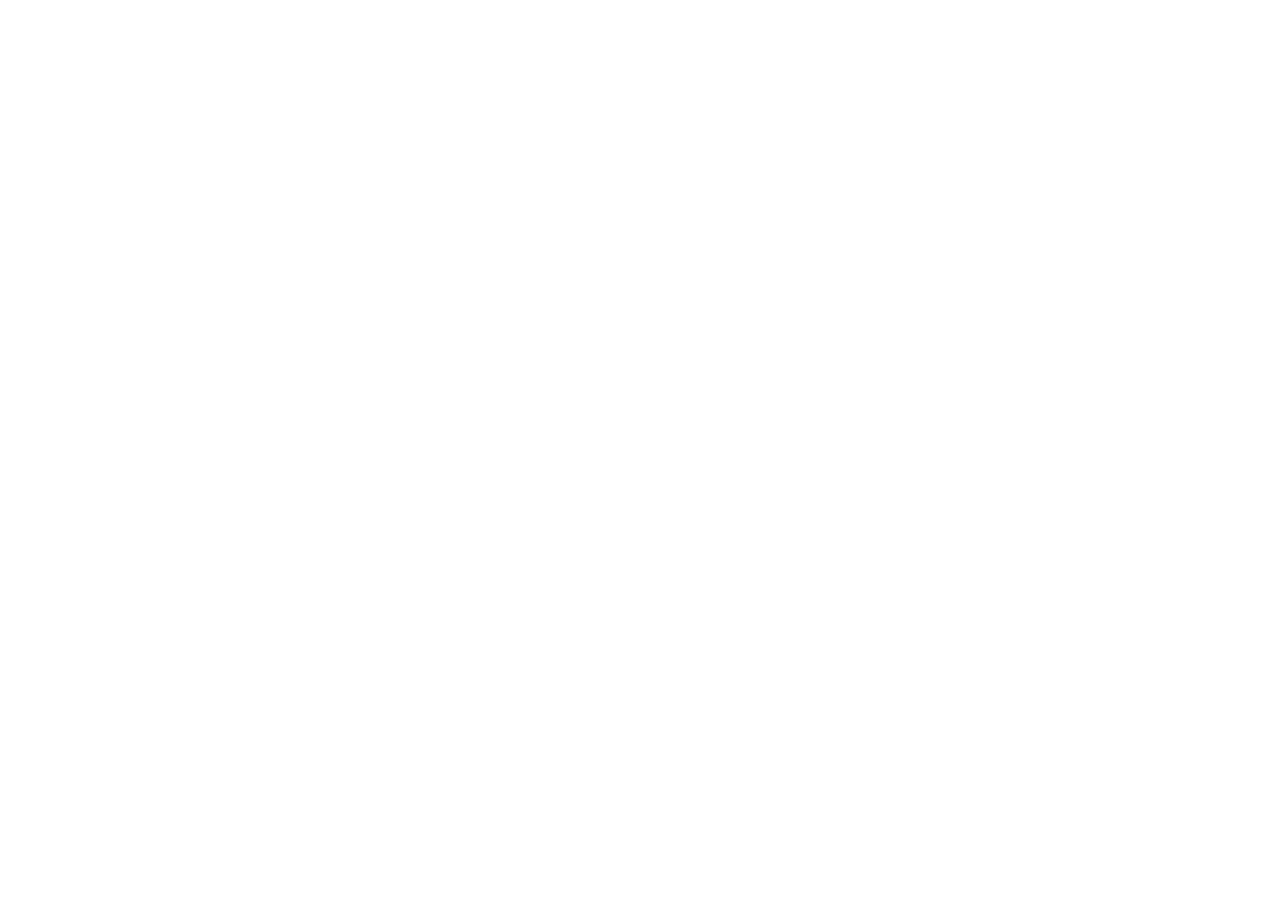
==== index.html @ 0b3ed3cb "hw done" ====
<!DOCTYPE html>
<html lang="en">
<head>
    <meta charset="UTF-8">
    <meta name="viewport" content="width=device-width, initial-scale=1.0">
    <meta http-equiv="X-UA-Compatible" content="ie=edge">
    <title>Document</title>
</head>
<body>
    
</body>
</html>
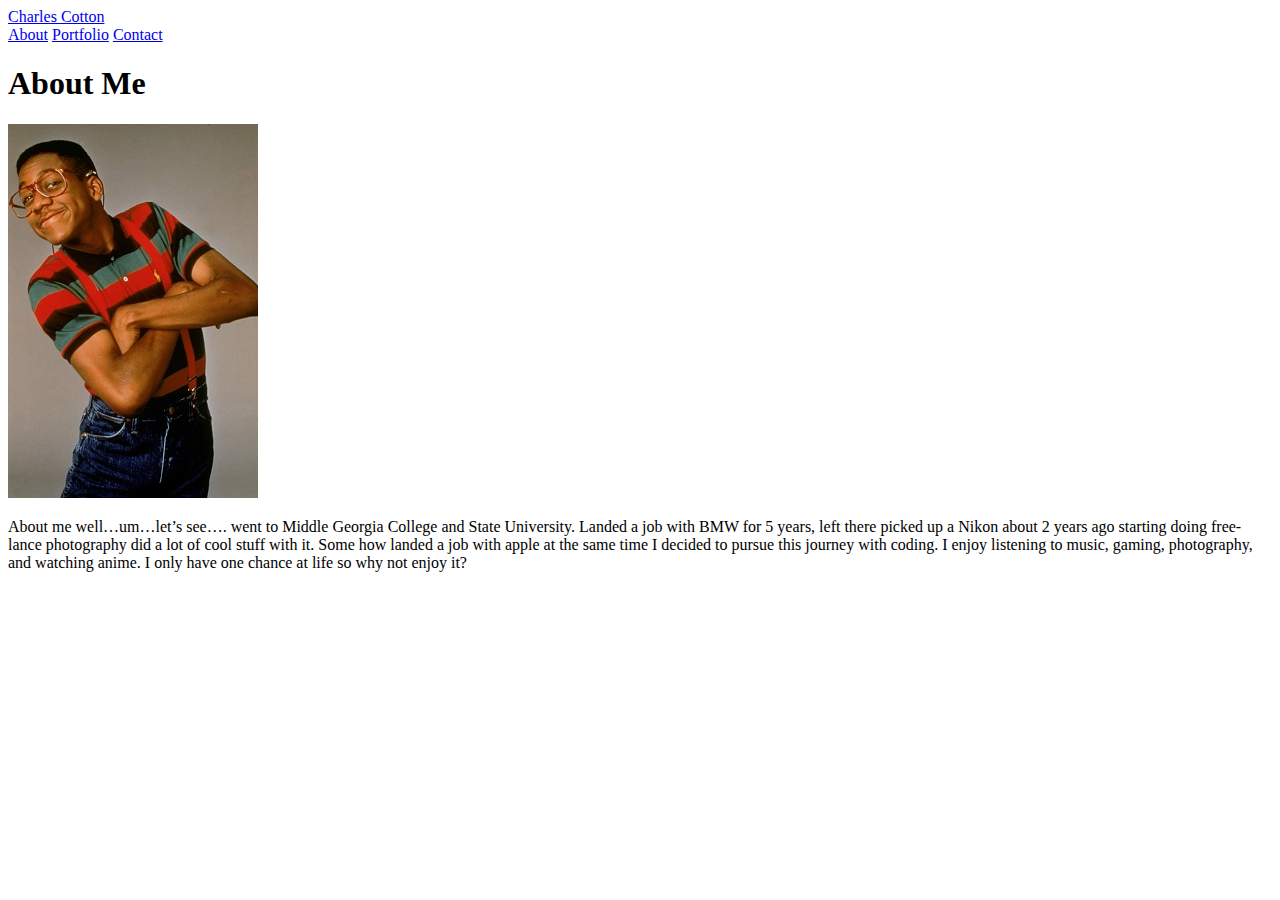
==== commit 166a2845: "changes" ====
--- a/index.html
+++ b/index.html
@@ -1,12 +1,43 @@
-<!DOCTYPE html>
-<html lang="en">
+<!doctype html>
+<html lang="en-us">
+
 <head>
-    <meta charset="UTF-8">
-    <meta name="viewport" content="width=device-width, initial-scale=1.0">
-    <meta http-equiv="X-UA-Compatible" content="ie=edge">
-    <title>Document</title>
+  <meta charset="UTF-8">
+  <title>About |Charles Cotton</title>
+  <link rel="stylesheet" type="text/css" href="assets/css/style.css">
 </head>
+
 <body>
+
+  <header id="masthead">
+    <div class="container">
+      <a href="index.html" id="logo">Charles Cotton</a>
+      <nav>
+        <a href="index.html">About</a>
+        <a href="portfolio.html">Portfolio</a>
+        <a href="contact.html">Contact</a>
+      </nav>
+    </div>
+  </header>
+
+  <div id="main-container" class="container">
+    <section class="main-section">
+      <h1>About Me</h1>
+
+      <img src="assets/images/Steve_Urkel.jpg" class="auth-image" alt="Your Name">
+
+      <p>About me well…um…let’s see…. went to Middle Georgia College and State University. Landed a job with BMW for 5 years, left there picked up a Nikon about 2 years ago starting doing free-lance photography did a lot of cool stuff with it. Some how landed a job with apple at the same time I decided to pursue this journey with coding. I enjoy listening to music, gaming, photography, and watching anime. I only have one chance at life so why not enjoy it?
+      </p>
+
+      <p></p>
+
+    </section>
+
+  </div>
+
+  <footer>
     
+  </footer>
 </body>
-</html>+
+</html>
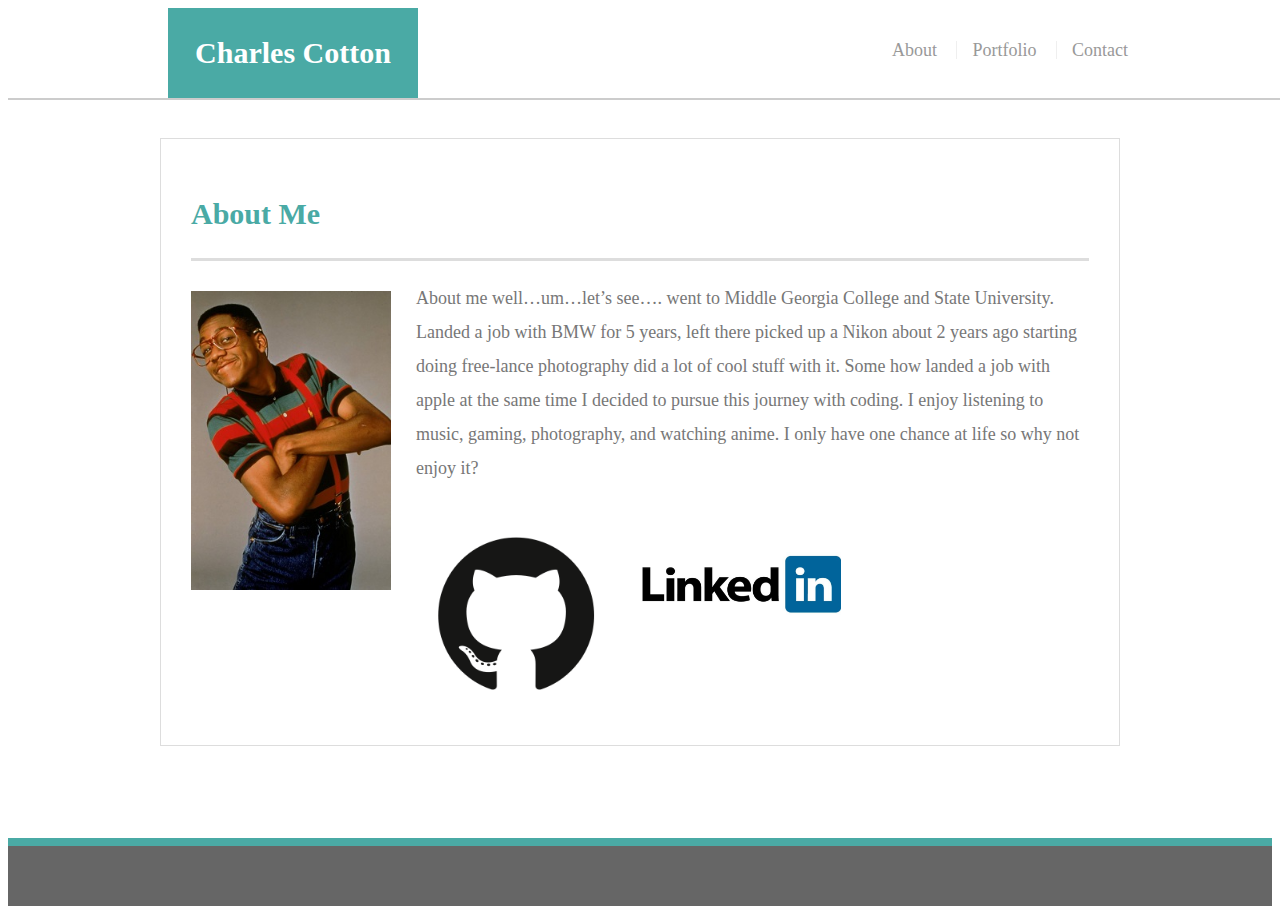
==== commit d9dc631f: "added new updates" ====
--- a/index.html
+++ b/index.html
@@ -1,43 +1,53 @@
-<!doctype html>
+<!DOCTYPE html>
 <html lang="en-us">
+  <head>
+    <meta charset="UTF-8" />
+    <title>About |Charles Cotton</title>
+    <link rel="stylesheet" type="text/css" href="assets/css/style.css" />
+  </head>
 
-<head>
-  <meta charset="UTF-8">
-  <title>About |Charles Cotton</title>
-  <link rel="stylesheet" type="text/css" href="assets/css/style.css">
-</head>
+  <body>
+    <header id="masthead">
+      <div class="container">
+        <a href="index.html" id="logo">Charles Cotton</a>
+        <nav>
+          <a href="index.html">About</a>
+          <a href="portfolio.html">Portfolio</a>
+          <a href="contact.html">Contact</a>
+        </nav>
+      </div>
+    </header>
 
-<body>
+    <div id="main-container" class="container">
+      <section class="main-section">
+        <h1>About Me</h1>
 
-  <header id="masthead">
-    <div class="container">
-      <a href="index.html" id="logo">Charles Cotton</a>
-      <nav>
-        <a href="index.html">About</a>
-        <a href="portfolio.html">Portfolio</a>
-        <a href="contact.html">Contact</a>
-      </nav>
+        <img
+          src="assets/images/Steve_Urkel.jpg"
+          class="auth-image"
+          alt="Your Name"
+        />
+
+        <p>
+          About me well…um…let’s see…. went to Middle Georgia College and State
+          University. Landed a job with BMW for 5 years, left there picked up a
+          Nikon about 2 years ago starting doing free-lance photography did a
+          lot of cool stuff with it. Some how landed a job with apple at the
+          same time I decided to pursue this journey with coding. I enjoy
+          listening to music, gaming, photography, and watching anime. I only
+          have one chance at life so why not enjoy it?
+        </p>
+        
+        <a href="https://github.com/charlie-cyber">
+          <img src="assets/images/github.jpg" class="auth-image" alt="Your Name" />
+          
+          <a href="https://www.linkedin.com/feed/?trk=onboarding-landing">
+            <img src="assets/images/linkedin.jpg" class="auth-image" alt="Your Name" />
+
+        <p></p>
+      </section>
     </div>
-  </header>
 
-  <div id="main-container" class="container">
-    <section class="main-section">
-      <h1>About Me</h1>
-
-      <img src="assets/images/Steve_Urkel.jpg" class="auth-image" alt="Your Name">
-
-      <p>About me well…um…let’s see…. went to Middle Georgia College and State University. Landed a job with BMW for 5 years, left there picked up a Nikon about 2 years ago starting doing free-lance photography did a lot of cool stuff with it. Some how landed a job with apple at the same time I decided to pursue this journey with coding. I enjoy listening to music, gaming, photography, and watching anime. I only have one chance at life so why not enjoy it?
-      </p>
-
-      <p></p>
-
-    </section>
-
-  </div>
-
-  <footer>
-    
-  </footer>
-</body>
-
+    <footer></footer>
+  </body>
 </html>
--- a/assets/css/style.css
+++ b/assets/css/style.css
@@ -0,0 +1,218 @@
+body {
+  font-family: Georgia, "Times New Roman", Times, serif;
+  font-size: 18px;
+  line-height: 34px;
+  color: #777777;
+  background: url("../images/concrete_seamless.png");
+}
+
+* {
+  box-sizing: border-box;
+}
+
+/* general */
+
+.container {
+  width: 100%;
+  max-width: 960px;
+  margin: 0 auto;
+  clear: both;
+}
+
+h1,
+h2,
+h3,
+p {
+  margin-bottom: 20px;
+}
+
+p:last-child {
+  margin-bottom: 0;
+}
+
+h1,
+h2,
+h3 {
+  font-family: Trattatello, fantasy;
+  font-weight: 700;
+  color: #4aaaa5;
+}
+
+h1 {
+  padding-bottom: 20px;
+  font-size: 30px;
+  line-height: 49px;
+  border-bottom: 3px solid #dddddd;
+}
+
+h2,
+h3 {
+  font-size: 22px;
+}
+
+/* header */
+
+#masthead {
+  position: fixed;
+  z-index: 99;
+  width: 100%;
+  margin: 0 0 30px;
+  overflow: auto;
+  color: #ffffff;
+  background: #ffffff;
+  border-bottom: 2px solid #cccccc;
+}
+
+#logo {
+  float: left;
+  width: 250px;
+  height: 90px;
+  font-family: Georgia, Times, "Times New Roman", serif;
+  font-size: 30px;
+  font-weight: 700;
+  line-height: 90px;
+  color: #ffffff;
+  text-align: center;
+  text-decoration: none;
+  background: #4aaaa5;
+}
+
+nav {
+  float: right;
+  margin-top: 25px;
+}
+
+nav a {
+  display: inline-block;
+  padding-left: 15px;
+  margin-left: 15px;
+  line-height: 18px;
+  color: #999;
+  text-decoration: none;
+  border-left: 1px solid #efefef;
+}
+
+nav a:first-child {
+  border-left: 0 none;
+}
+
+/* footer */
+
+footer {
+  padding: 30px 0;
+  clear: both;
+  font-size: 12px;
+  color: #ffffff;
+  color: #cccccc;
+  text-align: center;
+  background: #666666;
+  border-top: 8px solid #4aaaa5;
+  height: 50px;
+}
+
+h3,
+h2 {
+  padding-bottom: 20px;
+  margin-bottom: 15px;
+  line-height: 22px;
+  border-bottom: 2px solid #eeeeee;
+}
+
+/* main */
+
+#main-container {
+  padding-top: 130px;
+  min-height: calc(100vh - 70px);
+}
+
+.main-section {
+  float: left;
+  width: 100%;
+  max-width: 960px;
+  padding: 30px;
+  margin: 0 0 40px;
+  background: #ffffff;
+  border: 1px solid #dddddd;
+}
+
+/* portfolio page */
+
+.work {
+  position: relative;
+  float: left;
+  width: 274px;
+  margin: 20px 0 25px;
+  overflow: auto;
+}
+
+.work:nth-child(even) {
+  margin-right: 40px;
+}
+
+.work img {
+  width: 100%;
+  border: 0 none;
+  opacity: 0.8;
+}
+
+.work h3 {
+  position: absolute;
+  bottom: 20px;
+  width: 100%;
+  padding: 15px;
+  margin-bottom: 0;
+  font-weight: 300;
+  line-height: 30px;
+  color: #ffffff;
+  text-align: center;
+  background: #4aaaa5;
+  border-bottom: 0;
+}
+
+.auth-image {
+  float: left;
+  width: 200px;
+  height: auto;
+  margin-top: 10px;
+  margin-right: 25px;
+}
+
+/* contact page */
+
+#contact-form ul {
+  margin-bottom: 20px;
+}
+
+#contact-form li {
+  margin-bottom: 10px;
+}
+
+label,
+input[type="text"],
+input[type="email"],
+textarea {
+  display: block;
+  width: 100%;
+}
+
+input[type="text"],
+input[type="email"],
+textarea {
+  height: 35px;
+  padding: 0 10px;
+  font-size: 14px;
+  border: 1px solid #dddddd;
+}
+
+textarea {
+  height: 200px;
+}
+
+input[type="submit"] {
+  padding: 10px 30px;
+  font-size: 18px;
+  color: #ffffff;
+  cursor: pointer;
+  background: #4aaaa5;
+  border: 0 none;
+}
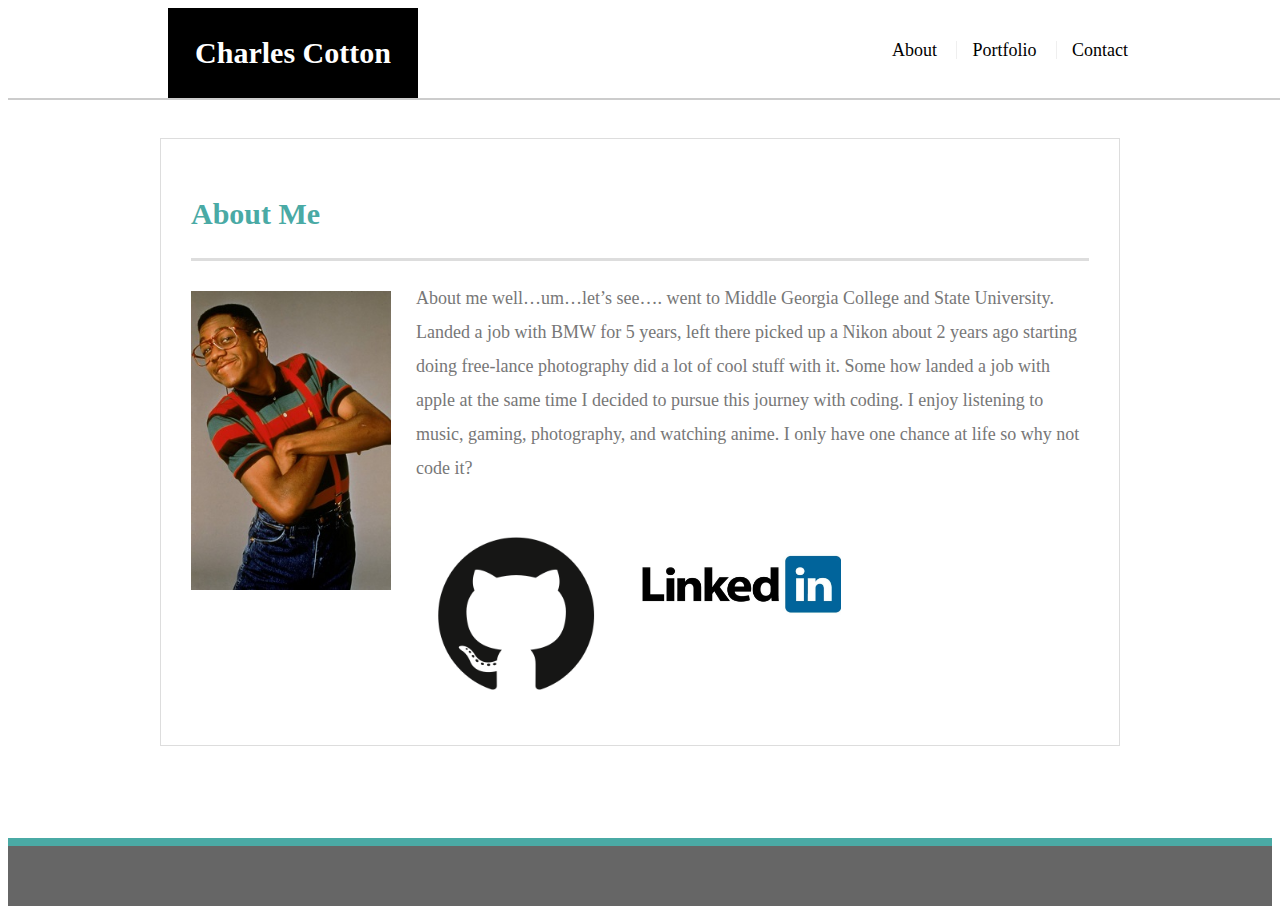
==== commit c2531b9d: "added changes to portfolio" ====
--- a/index.html
+++ b/index.html
@@ -35,7 +35,7 @@
           lot of cool stuff with it. Some how landed a job with apple at the
           same time I decided to pursue this journey with coding. I enjoy
           listening to music, gaming, photography, and watching anime. I only
-          have one chance at life so why not enjoy it?
+          have one chance at life so why not code it? 
         </p>
         
         <a href="https://github.com/charlie-cyber">
--- a/assets/css/style.css
+++ b/assets/css/style.css
@@ -33,7 +33,7 @@
 h1,
 h2,
 h3 {
-  font-family: Trattatello, fantasy;
+  font-family: Georgia, "Times New Roman", Times, serif;
   font-weight: 700;
   color: #4aaaa5;
 }
@@ -74,7 +74,7 @@
   color: #ffffff;
   text-align: center;
   text-decoration: none;
-  background: #4aaaa5;
+  background: black;
 }
 
 nav {
@@ -87,7 +87,7 @@
   padding-left: 15px;
   margin-left: 15px;
   line-height: 18px;
-  color: #999;
+  color: black;
   text-decoration: none;
   border-left: 1px solid #efefef;
 }
@@ -137,14 +137,6 @@
 
 /* portfolio page */
 
-.work {
-  position: relative;
-  float: left;
-  width: 274px;
-  margin: 20px 0 25px;
-  overflow: auto;
-}
-
 .work:nth-child(even) {
   margin-right: 40px;
 }
@@ -165,7 +157,7 @@
   line-height: 30px;
   color: #ffffff;
   text-align: center;
-  background: #4aaaa5;
+
   border-bottom: 0;
 }
 
